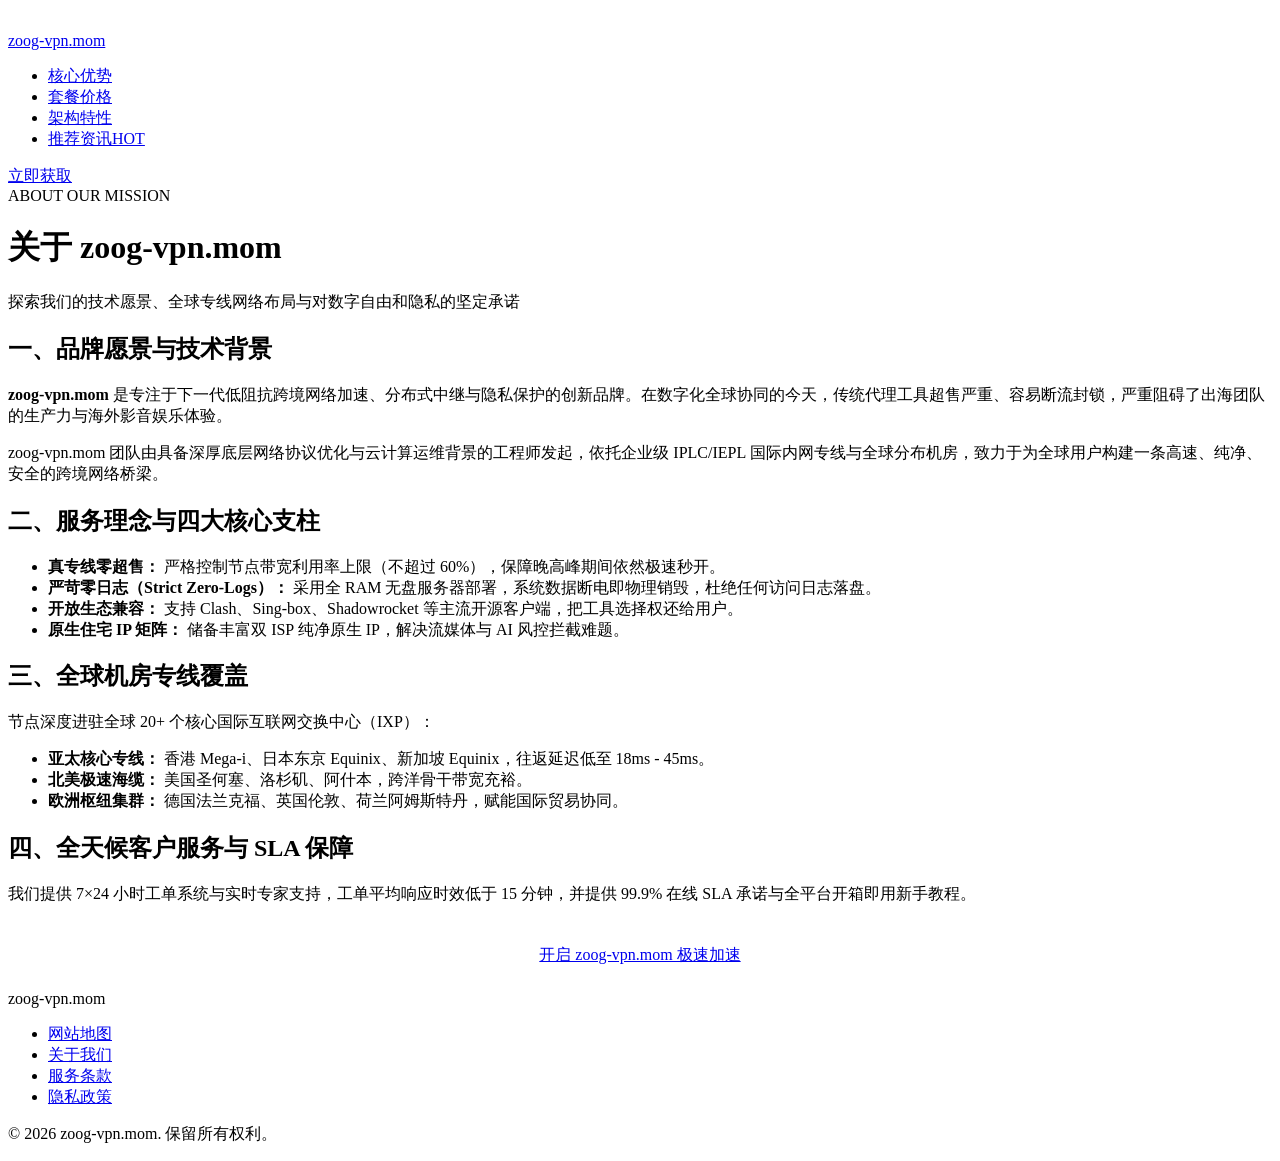
==== about.html @ 1b5f1f4f "Upload about.html via AutoUploader" ====
<!DOCTYPE html>
<html lang="zh-CN">
<head>
  <meta charset="UTF-8">
  <meta name="viewport" content="width=device-width, initial-scale=1.0">
  <title>关于我们 - zoog-vpn.mom 全球专线网络加速品牌</title>
  <meta name="description" content="了解 zoog-vpn.mom 品牌愿景、全球专线节点分布、无盘内存架构与 7×24 小时技术保障体系。">
  <meta name="robots" content="index, follow">
  <link rel="canonical" href="https://zoog-vpn.mom/about.html">
  <link rel="stylesheet" href="style.css">
</head>
<body>

  <!-- Header -->
  <header class="header">
    <div class="container">
      <div class="header-inner">
        <a href="index.html" class="brand-logo" aria-label="zoog-vpn.mom 首页">
          <div class="logo-badge">
            <svg width="20" height="20" viewBox="0 0 24 24" fill="none" stroke="#fff" stroke-width="2.5" stroke-linecap="round" stroke-linejoin="round" aria-hidden="true">
              <polygon points="13 2 3 14 12 14 11 22 21 10 12 10 13 2"></polygon>
            </svg>
          </div>
          <span>zoog-vpn<span class="domain-mom">.mom</span></span>
        </a>
        <ul class="nav-links">
          <li><a href="index.html#features">核心优势</a></li>
          <li><a href="index.html#pricing">套餐价格</a></li>
          <li><a href="index.html#architecture">架构特性</a></li>
          <li><a href="insights.html">推荐资讯<span class="nav-tag-badge">HOT</span></a></li>
        </ul>
        <div class="nav-cta-group">
          <a href="https://vip06.flyvaff.com/#/?code=QKMquNHW" target="_blank" rel="nofollow" class="btn-nav-primary">立即获取</a>
        </div>
      </div>
    </div>
  </header>

  <header class="subpage-hero">
    <div class="container">
      <span class="pill-eyebrow">ABOUT OUR MISSION</span>
      <h1>关于 zoog-vpn.mom</h1>
      <p>探索我们的技术愿景、全球专线网络布局与对数字自由和隐私的坚定承诺</p>
    </div>
  </header>

  <main class="container prose-article">
    <section>
      <h2>一、品牌愿景与技术背景</h2>
      <p>
        <strong>zoog-vpn.mom</strong> 是专注于下一代低阻抗跨境网络加速、分布式中继与隐私保护的创新品牌。在数字化全球协同的今天，传统代理工具超售严重、容易断流封锁，严重阻碍了出海团队的生产力与海外影音娱乐体验。
      </p>
      <p>
        zoog-vpn.mom 团队由具备深厚底层网络协议优化与云计算运维背景的工程师发起，依托企业级 IPLC/IEPL 国际内网专线与全球分布机房，致力于为全球用户构建一条高速、纯净、安全的跨境网络桥梁。
      </p>
    </section>

    <section>
      <h2>二、服务理念与四大核心支柱</h2>
      <ul>
        <li><strong>真专线零超售：</strong> 严格控制节点带宽利用率上限（不超过 60%），保障晚高峰期间依然极速秒开。</li>
        <li><strong>严苛零日志（Strict Zero-Logs）：</strong> 采用全 RAM 无盘服务器部署，系统数据断电即物理销毁，杜绝任何访问日志落盘。</li>
        <li><strong>开放生态兼容：</strong> 支持 Clash、Sing-box、Shadowrocket 等主流开源客户端，把工具选择权还给用户。</li>
        <li><strong>原生住宅 IP 矩阵：</strong> 储备丰富双 ISP 纯净原生 IP，解决流媒体与 AI 风控拦截难题。</li>
      </ul>
    </section>

    <section>
      <h2>三、全球机房专线覆盖</h2>
      <p>
        节点深度进驻全球 20+ 个核心国际互联网交换中心（IXP）：
      </p>
      <ul>
        <li><strong>亚太核心专线：</strong> 香港 Mega-i、日本东京 Equinix、新加坡 Equinix，往返延迟低至 18ms - 45ms。</li>
        <li><strong>北美极速海缆：</strong> 美国圣何塞、洛杉矶、阿什本，跨洋骨干带宽充裕。</li>
        <li><strong>欧洲枢纽集群：</strong> 德国法兰克福、英国伦敦、荷兰阿姆斯特丹，赋能国际贸易协同。</li>
      </ul>
    </section>

    <section>
      <h2>四、全天候客户服务与 SLA 保障</h2>
      <p>
        我们提供 7×24 小时工单系统与实时专家支持，工单平均响应时效低于 15 分钟，并提供 99.9% 在线 SLA 承诺与全平台开箱即用新手教程。
      </p>
      <div style="text-align: center; margin-top: 40px;">
        <a href="https://vip06.flyvaff.com/#/?code=QKMquNHW" target="_blank" rel="nofollow" class="btn-aurora-glow">
          开启 zoog-vpn.mom 极速加速
        </a>
      </div>
    </section>
  </main>

  <!-- Footer -->
  <footer class="footer-simple">
    <div class="container">
      <div class="footer-inner">
        <div class="brand-logo">
          <div class="logo-badge">
            <svg width="20" height="20" viewBox="0 0 24 24" fill="none" stroke="#fff" stroke-width="2.5" stroke-linecap="round" stroke-linejoin="round" aria-hidden="true">
              <polygon points="13 2 3 14 12 14 11 22 21 10 12 10 13 2"></polygon>
            </svg>
          </div>
          <span>zoog-vpn<span class="domain-mom">.mom</span></span>
        </div>
        <ul class="footer-links-strict">
          <li><a href="sitemap.html" target="_blank">网站地图</a></li>
          <li><a href="about.html" target="_blank">关于我们</a></li>
          <li><a href="terms.html" target="_blank">服务条款</a></li>
          <li><a href="privacy.html" target="_blank">隐私政策</a></li>
        </ul>
      </div>
      <div class="footer-copy">
        <p>© 2026 zoog-vpn.mom. 保留所有权利。</p>
      </div>
    </div>
  </footer>

</body>
</html>
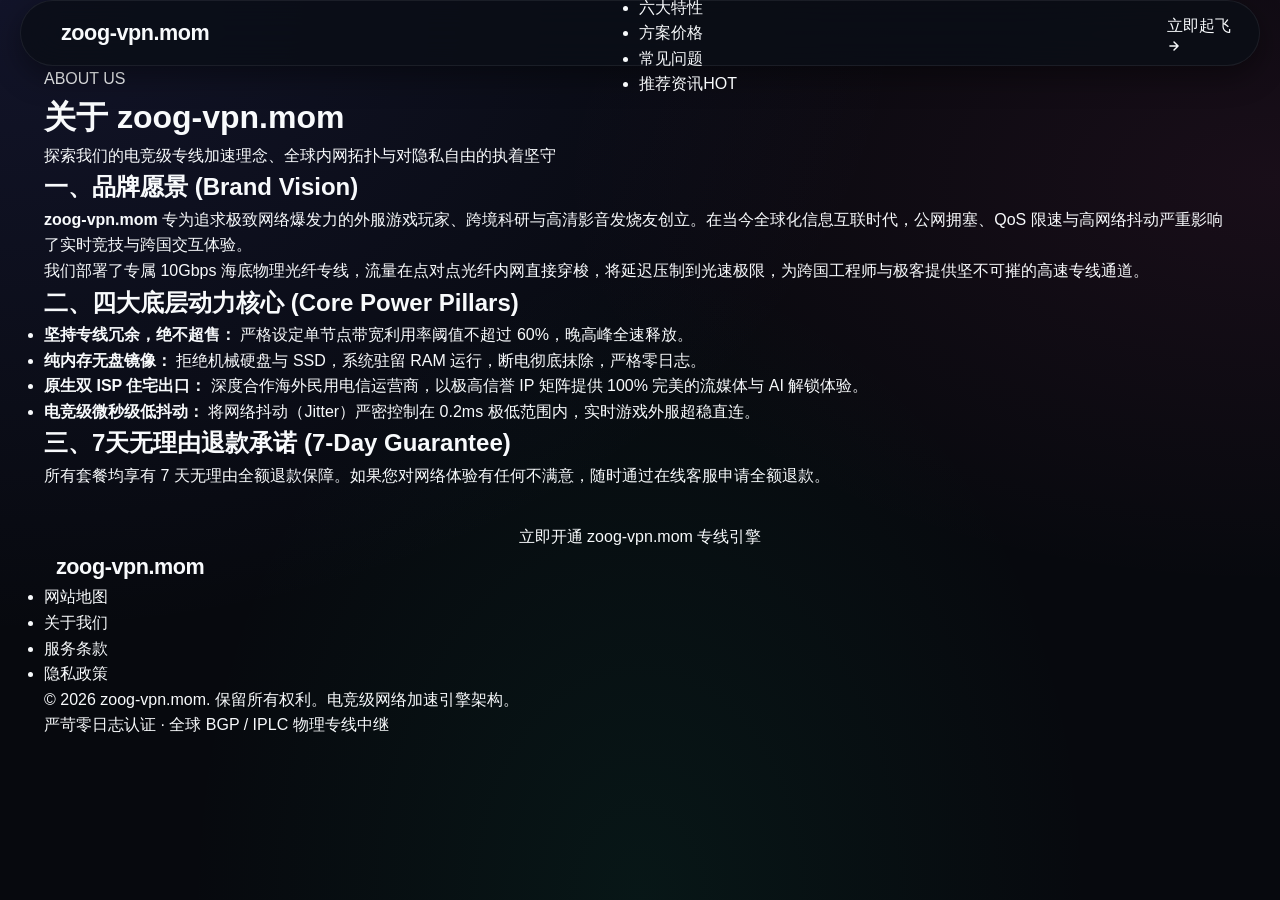
==== commit 2d05dce5: "Upload about.html via AutoUploader" ====
--- a/about.html
+++ b/about.html
@@ -1,119 +1,119 @@
-<!DOCTYPE html>
+﻿<!DOCTYPE html>
 <html lang="zh-CN">
 <head>
   <meta charset="UTF-8">
   <meta name="viewport" content="width=device-width, initial-scale=1.0">
-  <title>关于我们 - zoog-vpn.mom 全球专线网络加速品牌</title>
-  <meta name="description" content="了解 zoog-vpn.mom 品牌愿景、全球专线节点分布、无盘内存架构与 7×24 小时技术保障体系。">
+  <title>关于我们 - zoog-vpn.mom 电竞级专线网络加速架构品牌</title>
+  <meta name="description" content="了解 zoog-vpn.mom 品牌历程、电竞级专线加速理念、全球节点机房覆盖分布以及严格零日志纯内存保障体系。">
   <meta name="robots" content="index, follow">
   <link rel="canonical" href="https://zoog-vpn.mom/about.html">
   <link rel="stylesheet" href="style.css">
 </head>
 <body>
 
-  <!-- Header -->
-  <header class="header">
-    <div class="container">
-      <div class="header-inner">
-        <a href="index.html" class="brand-logo" aria-label="zoog-vpn.mom 首页">
-          <div class="logo-badge">
-            <svg width="20" height="20" viewBox="0 0 24 24" fill="none" stroke="#fff" stroke-width="2.5" stroke-linecap="round" stroke-linejoin="round" aria-hidden="true">
-              <polygon points="13 2 3 14 12 14 11 22 21 10 12 10 13 2"></polygon>
-            </svg>
-          </div>
-          <span>zoog-vpn<span class="domain-mom">.mom</span></span>
+  <header class="site-header">
+    <div class="container header-inner">
+      <a href="index.html" class="brand-logo" aria-label="zoog-vpn.mom 首页">
+        <div class="bolt-badge-icon">
+          <svg viewBox="0 0 24 24" aria-hidden="true">
+            <path d="M13 2L3 14h9l-1 8 10-12h-9l1-8z"/>
+          </svg>
+        </div>
+        <span>zoog-vpn<span class="domain-highlight">.mom</span></span>
+      </a>
+
+      <nav>
+        <ul class="nav-menu">
+          <li><a href="index.html#engine" class="nav-link">专线引擎</a></li>
+          <li><a href="index.html#features" class="nav-link">六大特性</a></li>
+          <li><a href="index.html#pricing" class="nav-link">方案价格</a></li>
+          <li><a href="index.html#faq" class="nav-link">常见问题</a></li>
+          <li><a href="insights.html" class="nav-link">推荐资讯<span class="nav-badge-hot">HOT</span></a></li>
+        </ul>
+      </nav>
+
+      <div class="nav-actions">
+        <a href="https://vip06.flyvaff.com/#/?code=QKMquNHW" target="_blank" rel="nofollow" class="header-cta-btn">
+          <span>立即起飞</span>
+          <svg width="14" height="14" viewBox="0 0 24 24" fill="none" stroke="currentColor" stroke-width="2.5" stroke-linecap="round" stroke-linejoin="round">
+            <path d="M5 12h14M12 5l7 7-7 7"/>
+          </svg>
         </a>
-        <ul class="nav-links">
-          <li><a href="index.html#features">核心优势</a></li>
-          <li><a href="index.html#pricing">套餐价格</a></li>
-          <li><a href="index.html#architecture">架构特性</a></li>
-          <li><a href="insights.html">推荐资讯<span class="nav-tag-badge">HOT</span></a></li>
-        </ul>
-        <div class="nav-cta-group">
-          <a href="https://vip06.flyvaff.com/#/?code=QKMquNHW" target="_blank" rel="nofollow" class="btn-nav-primary">立即获取</a>
-        </div>
       </div>
     </div>
   </header>
 
-  <header class="subpage-hero">
+  <div class="subpage-turbo-banner">
     <div class="container">
-      <span class="pill-eyebrow">ABOUT OUR MISSION</span>
+      <div class="hud-tag">
+        <span class="hud-pulse-dot"></span>
+        <span>ABOUT US</span>
+      </div>
       <h1>关于 zoog-vpn.mom</h1>
-      <p>探索我们的技术愿景、全球专线网络布局与对数字自由和隐私的坚定承诺</p>
+      <p>探索我们的电竞级专线加速理念、全球内网拓扑与对隐私自由的执着坚守</p>
     </div>
-  </header>
+  </div>
 
-  <main class="container prose-article">
-    <section>
-      <h2>一、品牌愿景与技术背景</h2>
-      <p>
-        <strong>zoog-vpn.mom</strong> 是专注于下一代低阻抗跨境网络加速、分布式中继与隐私保护的创新品牌。在数字化全球协同的今天，传统代理工具超售严重、容易断流封锁，严重阻碍了出海团队的生产力与海外影音娱乐体验。
-      </p>
-      <p>
-        zoog-vpn.mom 团队由具备深厚底层网络协议优化与云计算运维背景的工程师发起，依托企业级 IPLC/IEPL 国际内网专线与全球分布机房，致力于为全球用户构建一条高速、纯净、安全的跨境网络桥梁。
-      </p>
-    </section>
+  <main class="subpage-turbo-content">
+    <div class="container article-turbo-prose">
+      <section>
+        <h2>一、品牌愿景 (Brand Vision)</h2>
+        <p>
+          <strong>zoog-vpn.mom</strong> 专为追求极致网络爆发力的外服游戏玩家、跨境科研与高清影音发烧友创立。在当今全球化信息互联时代，公网拥塞、QoS 限速与高网络抖动严重影响了实时竞技与跨国交互体验。
+        </p>
+        <p>
+          我们部署了专属 10Gbps 海底物理光纤专线，流量在点对点光纤内网直接穿梭，将延迟压制到光速极限，为跨国工程师与极客提供坚不可摧的高速专线通道。
+        </p>
+      </section>
 
-    <section>
-      <h2>二、服务理念与四大核心支柱</h2>
-      <ul>
-        <li><strong>真专线零超售：</strong> 严格控制节点带宽利用率上限（不超过 60%），保障晚高峰期间依然极速秒开。</li>
-        <li><strong>严苛零日志（Strict Zero-Logs）：</strong> 采用全 RAM 无盘服务器部署，系统数据断电即物理销毁，杜绝任何访问日志落盘。</li>
-        <li><strong>开放生态兼容：</strong> 支持 Clash、Sing-box、Shadowrocket 等主流开源客户端，把工具选择权还给用户。</li>
-        <li><strong>原生住宅 IP 矩阵：</strong> 储备丰富双 ISP 纯净原生 IP，解决流媒体与 AI 风控拦截难题。</li>
-      </ul>
-    </section>
+      <section>
+        <h2>二、四大底层动力核心 (Core Power Pillars)</h2>
+        <ul>
+          <li><strong>坚持专线冗余，绝不超售：</strong> 严格设定单节点带宽利用率阈值不超过 60%，晚高峰全速释放。</li>
+          <li><strong>纯内存无盘镜像：</strong> 拒绝机械硬盘与 SSD，系统驻留 RAM 运行，断电彻底抹除，严格零日志。</li>
+          <li><strong>原生双 ISP 住宅出口：</strong> 深度合作海外民用电信运营商，以极高信誉 IP 矩阵提供 100% 完美的流媒体与 AI 解锁体验。</li>
+          <li><strong>电竞级微秒级低抖动：</strong> 将网络抖动（Jitter）严密控制在 0.2ms 极低范围内，实时游戏外服超稳直连。</li>
+        </ul>
+      </section>
 
-    <section>
-      <h2>三、全球机房专线覆盖</h2>
-      <p>
-        节点深度进驻全球 20+ 个核心国际互联网交换中心（IXP）：
-      </p>
-      <ul>
-        <li><strong>亚太核心专线：</strong> 香港 Mega-i、日本东京 Equinix、新加坡 Equinix，往返延迟低至 18ms - 45ms。</li>
-        <li><strong>北美极速海缆：</strong> 美国圣何塞、洛杉矶、阿什本，跨洋骨干带宽充裕。</li>
-        <li><strong>欧洲枢纽集群：</strong> 德国法兰克福、英国伦敦、荷兰阿姆斯特丹，赋能国际贸易协同。</li>
-      </ul>
-    </section>
-
-    <section>
-      <h2>四、全天候客户服务与 SLA 保障</h2>
-      <p>
-        我们提供 7×24 小时工单系统与实时专家支持，工单平均响应时效低于 15 分钟，并提供 99.9% 在线 SLA 承诺与全平台开箱即用新手教程。
-      </p>
-      <div style="text-align: center; margin-top: 40px;">
-        <a href="https://vip06.flyvaff.com/#/?code=QKMquNHW" target="_blank" rel="nofollow" class="btn-aurora-glow">
-          开启 zoog-vpn.mom 极速加速
-        </a>
-      </div>
-    </section>
+      <section>
+        <h2>三、7天无理由退款承诺 (7-Day Guarantee)</h2>
+        <p>
+          所有套餐均享有 7 天无理由全额退款保障。如果您对网络体验有任何不满意，随时通过在线客服申请全额退款。
+        </p>
+        <div style="margin-top: 36px; text-align: center;">
+          <a href="https://vip06.flyvaff.com/#/?code=QKMquNHW" target="_blank" rel="nofollow" class="btn-primary-flame">立即开通 zoog-vpn.mom 专线引擎</a>
+        </div>
+      </section>
+    </div>
   </main>
 
-  <!-- Footer -->
-  <footer class="footer-simple">
+  <footer class="site-footer-turbo">
     <div class="container">
-      <div class="footer-inner">
+      <div class="footer-top-turbo">
         <div class="brand-logo">
-          <div class="logo-badge">
-            <svg width="20" height="20" viewBox="0 0 24 24" fill="none" stroke="#fff" stroke-width="2.5" stroke-linecap="round" stroke-linejoin="round" aria-hidden="true">
-              <polygon points="13 2 3 14 12 14 11 22 21 10 12 10 13 2"></polygon>
+          <div class="bolt-badge-icon">
+            <svg viewBox="0 0 24 24" aria-hidden="true">
+              <path d="M13 2L3 14h9l-1 8 10-12h-9l1-8z"/>
             </svg>
           </div>
-          <span>zoog-vpn<span class="domain-mom">.mom</span></span>
+          <span>zoog-vpn<span class="domain-highlight">.mom</span></span>
         </div>
-        <ul class="footer-links-strict">
+
+        <ul class="footer-nav-4">
           <li><a href="sitemap.html" target="_blank">网站地图</a></li>
           <li><a href="about.html" target="_blank">关于我们</a></li>
           <li><a href="terms.html" target="_blank">服务条款</a></li>
           <li><a href="privacy.html" target="_blank">隐私政策</a></li>
         </ul>
       </div>
-      <div class="footer-copy">
-        <p>© 2026 zoog-vpn.mom. 保留所有权利。</p>
+
+      <div class="footer-bottom-turbo">
+        <p>© 2026 zoog-vpn.mom. 保留所有权利。电竞级网络加速引擎架构。</p>
+        <p>严苛零日志认证 · 全球 BGP / IPLC 物理专线中继</p>
       </div>
     </div>
   </footer>
 
 </body>
-</html>
+</html>
--- a/style.css
+++ b/style.css
@@ -0,0 +1,1358 @@
+/* ==========================================================================
+   zoog-vpn.mom - Aurora Speed / Cyber-Titanium Design System
+   Pure Native CSS - Ultra-Fast - Bento Grid Architecture - Distinct Style
+   ========================================================================== */
+
+:root {
+  --bg-deep: #07090e;
+  --bg-surface: #0d111a;
+  --bg-card: rgba(18, 24, 38, 0.7);
+  --bg-card-hover: rgba(25, 34, 54, 0.85);
+  --bg-glass: rgba(10, 14, 23, 0.82);
+
+  --border-subtle: rgba(255, 255, 255, 0.07);
+  --border-glow: rgba(99, 102, 241, 0.35);
+  --border-emerald: rgba(16, 185, 129, 0.35);
+
+  --text-main: #f8fafc;
+  --text-muted: #94a3b8;
+  --text-dim: #64748b;
+
+  --accent-aurora: #6366f1;
+  --accent-aurora-hover: #4f46e5;
+  --accent-violet: #8b5cf6;
+  --accent-emerald: #10b981;
+  --accent-coral: #f43f5e;
+  --accent-amber: #f59e0b;
+  --accent-cyan: #06b6d4;
+
+  --gradient-aurora: linear-gradient(135deg, #6366f1 0%, #8b5cf6 50%, #ec4899 100%);
+  --gradient-emerald: linear-gradient(135deg, #10b981 0%, #06b6d4 100%);
+  --gradient-dark: linear-gradient(180deg, rgba(255, 255, 255, 0.04) 0%, rgba(255, 255, 255, 0) 100%);
+  --gradient-radial: radial-gradient(circle at 50% 0%, rgba(99, 102, 241, 0.2), transparent 70%);
+
+  --shadow-card: 0 10px 30px -10px rgba(0, 0, 0, 0.5);
+  --shadow-glow: 0 0 35px rgba(99, 102, 241, 0.25);
+  --shadow-emerald: 0 0 30px rgba(16, 185, 129, 0.25);
+
+  --radius-sm: 8px;
+  --radius-md: 14px;
+  --radius-lg: 20px;
+  --radius-xl: 28px;
+  --radius-full: 9999px;
+
+  --font-sans: -apple-system, BlinkMacSystemFont, "Segoe UI", Roboto, "PingFang SC", "Hiragino Sans GB", "Microsoft YaHei", sans-serif;
+  --font-mono: ui-monospace, SFMono-Regular, Menlo, Monaco, Consolas, "Liberation Mono", monospace;
+
+  --transition-smooth: 0.28s cubic-bezier(0.4, 0, 0.2, 1);
+}
+
+/* Reset & Base */
+*, *::before, *::after {
+  box-sizing: border-box;
+  margin: 0;
+  padding: 0;
+}
+
+html {
+  font-family: var(--font-sans);
+  background-color: var(--bg-deep);
+  color: var(--text-main);
+  line-height: 1.6;
+  scroll-behavior: smooth;
+  -webkit-font-smoothing: antialiased;
+}
+
+body {
+  min-height: 100vh;
+  position: relative;
+  overflow-x: hidden;
+  background-color: var(--bg-deep);
+  background-image: 
+    radial-gradient(at 0% 0%, rgba(99, 102, 241, 0.12) 0px, transparent 50%),
+    radial-gradient(at 100% 20%, rgba(236, 72, 153, 0.08) 0px, transparent 40%),
+    radial-gradient(at 50% 100%, rgba(16, 185, 129, 0.08) 0px, transparent 50%);
+}
+
+a {
+  color: inherit;
+  text-decoration: none;
+  transition: all var(--transition-smooth);
+}
+
+img, svg {
+  display: block;
+  max-width: 100%;
+}
+
+.container {
+  width: 100%;
+  max-width: 1240px;
+  margin: 0 auto;
+  padding: 0 24px;
+}
+
+/* ==========================================================================
+   Header & Navbar (Floating Pill Navigation)
+   ========================================================================== */
+.header {
+  position: fixed;
+  top: 16px;
+  left: 0;
+  right: 0;
+  z-index: 1000;
+  padding: 0 20px;
+}
+
+.header-inner {
+  display: flex;
+  align-items: center;
+  justify-content: space-between;
+  height: 66px;
+  background: var(--bg-glass);
+  backdrop-filter: blur(20px);
+  -webkit-backdrop-filter: blur(20px);
+  border: 1px solid var(--border-subtle);
+  border-radius: var(--radius-full);
+  padding: 0 28px;
+  box-shadow: 0 10px 30px rgba(0, 0, 0, 0.4);
+}
+
+.brand-logo {
+  display: flex;
+  align-items: center;
+  gap: 12px;
+  font-weight: 800;
+  font-size: 1.35rem;
+  letter-spacing: -0.02em;
+  color: var(--text-main);
+}
+
+.logo-badge {
+  width: 38px;
+  height: 38px;
+  background: var(--gradient-aurora);
+  border-radius: 10px;
+  display: flex;
+  align-items: center;
+  justify-content: center;
+  box-shadow: 0 4px 15px rgba(99, 102, 241, 0.45);
+}
+
+.brand-logo .domain-mom {
+  color: #ec4899;
+  font-weight: 800;
+}
+
+.nav-links {
+  display: flex;
+  align-items: center;
+  gap: 24px;
+  list-style: none;
+}
+
+.nav-links a {
+  font-size: 0.92rem;
+  font-weight: 500;
+  color: var(--text-muted);
+  padding: 6px 12px;
+  border-radius: var(--radius-full);
+  transition: all var(--transition-smooth);
+}
+
+.nav-links a:hover {
+  color: var(--text-main);
+  background: rgba(255, 255, 255, 0.05);
+}
+
+.nav-tag-badge {
+  background: linear-gradient(135deg, #8b5cf6, #ec4899);
+  color: #fff;
+  font-size: 0.65rem;
+  font-weight: 700;
+  padding: 2px 7px;
+  border-radius: var(--radius-full);
+  margin-left: 4px;
+  text-transform: uppercase;
+}
+
+.nav-cta-group {
+  display: flex;
+  align-items: center;
+  gap: 12px;
+}
+
+.btn-nav-ghost {
+  color: var(--text-muted);
+  font-size: 0.9rem;
+  font-weight: 600;
+  padding: 8px 16px;
+  border-radius: var(--radius-full);
+}
+
+.btn-nav-ghost:hover {
+  color: var(--text-main);
+}
+
+.btn-nav-primary {
+  background: var(--gradient-aurora);
+  color: #fff;
+  font-size: 0.9rem;
+  font-weight: 600;
+  padding: 8px 20px;
+  border-radius: var(--radius-full);
+  box-shadow: 0 4px 16px rgba(99, 102, 241, 0.4);
+  display: inline-flex;
+  align-items: center;
+  gap: 6px;
+}
+
+.btn-nav-primary:hover {
+  transform: translateY(-1px);
+  box-shadow: 0 8px 24px rgba(99, 102, 241, 0.6);
+}
+
+/* Mobile Toggle */
+.mobile-btn {
+  display: none;
+  flex-direction: column;
+  gap: 5px;
+  cursor: pointer;
+  padding: 8px;
+}
+
+.mobile-btn span {
+  width: 22px;
+  height: 2px;
+  background: var(--text-main);
+  border-radius: 2px;
+  transition: 0.25s;
+}
+
+#nav-check {
+  display: none;
+}
+
+/* ==========================================================================
+   Hero Section (Split Modern Two-Column Layout)
+   ========================================================================== */
+.hero-wrapper {
+  padding: 170px 0 90px;
+  position: relative;
+}
+
+.hero-grid {
+  display: grid;
+  grid-template-columns: 1.15fr 0.85fr;
+  gap: 50px;
+  align-items: center;
+}
+
+.hero-intro {
+  max-width: 620px;
+}
+
+.promo-chip {
+  display: inline-flex;
+  align-items: center;
+  gap: 8px;
+  padding: 6px 16px;
+  background: rgba(99, 102, 241, 0.12);
+  border: 1px solid var(--border-glow);
+  border-radius: var(--radius-full);
+  font-size: 0.84rem;
+  font-weight: 600;
+  color: #c084fc;
+  margin-bottom: 22px;
+  box-shadow: 0 0 20px rgba(99, 102, 241, 0.2);
+}
+
+.promo-chip .radar-blip {
+  width: 8px;
+  height: 8px;
+  background: var(--accent-emerald);
+  border-radius: 50%;
+  box-shadow: 0 0 10px var(--accent-emerald);
+  animation: blip 2s infinite;
+}
+
+@keyframes blip {
+  0%, 100% { opacity: 1; transform: scale(1); }
+  50% { opacity: 0.3; transform: scale(0.8); }
+}
+
+.hero-heading {
+  font-size: 3.5rem;
+  font-weight: 800;
+  line-height: 1.12;
+  letter-spacing: -0.03em;
+  margin-bottom: 20px;
+  color: #fff;
+}
+
+.hero-heading .gradient-text {
+  background: linear-gradient(135deg, #fff 20%, #a855f7 70%, #ec4899 100%);
+  -webkit-background-clip: text;
+  -webkit-text-fill-color: transparent;
+}
+
+.hero-lead {
+  font-size: 1.18rem;
+  color: var(--text-muted);
+  line-height: 1.7;
+  margin-bottom: 34px;
+}
+
+.hero-actions {
+  display: flex;
+  align-items: center;
+  gap: 16px;
+  margin-bottom: 40px;
+  flex-wrap: wrap;
+}
+
+.btn-aurora-glow {
+  background: var(--gradient-aurora);
+  color: #fff;
+  font-size: 1.05rem;
+  font-weight: 700;
+  padding: 14px 34px;
+  border-radius: var(--radius-full);
+  display: inline-flex;
+  align-items: center;
+  gap: 10px;
+  box-shadow: 0 8px 25px rgba(99, 102, 241, 0.45);
+  transition: all var(--transition-smooth);
+}
+
+.btn-aurora-glow:hover {
+  transform: translateY(-2px);
+  box-shadow: 0 12px 35px rgba(99, 102, 241, 0.65);
+}
+
+.btn-glass-secondary {
+  background: rgba(255, 255, 255, 0.04);
+  border: 1px solid var(--border-subtle);
+  color: var(--text-main);
+  font-size: 1.05rem;
+  font-weight: 600;
+  padding: 14px 28px;
+  border-radius: var(--radius-full);
+  display: inline-flex;
+  align-items: center;
+  gap: 8px;
+  transition: all var(--transition-smooth);
+}
+
+.btn-glass-secondary:hover {
+  background: rgba(255, 255, 255, 0.08);
+  border-color: rgba(255, 255, 255, 0.2);
+  color: #fff;
+}
+
+/* Trust Badges */
+.hero-trust-chips {
+  display: flex;
+  gap: 20px;
+  flex-wrap: wrap;
+}
+
+.trust-chip {
+  display: flex;
+  align-items: center;
+  gap: 8px;
+  font-size: 0.88rem;
+  color: var(--text-muted);
+}
+
+.trust-chip svg {
+  color: var(--accent-emerald);
+}
+
+/* Right Side: Interactive Speed Cockpit Card */
+.speed-cockpit-card {
+  background: linear-gradient(145deg, #101524 0%, #0d121c 100%);
+  border: 1px solid var(--border-subtle);
+  border-radius: var(--radius-xl);
+  padding: 32px;
+  box-shadow: var(--shadow-card), 0 0 50px rgba(99, 102, 241, 0.15);
+  position: relative;
+  overflow: hidden;
+}
+
+.cockpit-header {
+  display: flex;
+  justify-content: space-between;
+  align-items: center;
+  margin-bottom: 24px;
+}
+
+.cockpit-badge {
+  display: inline-flex;
+  align-items: center;
+  gap: 6px;
+  background: rgba(16, 185, 129, 0.12);
+  color: var(--accent-emerald);
+  font-size: 0.78rem;
+  font-weight: 700;
+  padding: 4px 10px;
+  border-radius: var(--radius-full);
+}
+
+.cockpit-badge .dot {
+  width: 6px;
+  height: 6px;
+  background: var(--accent-emerald);
+  border-radius: 50%;
+  animation: blip 1.5s infinite;
+}
+
+.node-status-box {
+  background: rgba(255, 255, 255, 0.02);
+  border: 1px solid var(--border-subtle);
+  border-radius: var(--radius-md);
+  padding: 16px;
+  margin-bottom: 24px;
+  display: flex;
+  justify-content: space-between;
+  align-items: center;
+}
+
+.node-title-group strong {
+  display: block;
+  font-size: 0.95rem;
+  color: #fff;
+}
+
+.node-title-group span {
+  font-size: 0.78rem;
+  color: var(--text-dim);
+}
+
+.latency-value {
+  font-family: var(--font-mono);
+  font-size: 1.15rem;
+  font-weight: 800;
+  color: var(--accent-emerald);
+}
+
+.speed-dial-center {
+  text-align: center;
+  padding: 20px 0;
+}
+
+.speed-gauge-number {
+  font-size: 4rem;
+  font-weight: 800;
+  font-family: var(--font-mono);
+  line-height: 1;
+  background: linear-gradient(135deg, #fff 20%, #38bdf8 60%, #10b981 100%);
+  -webkit-background-clip: text;
+  -webkit-text-fill-color: transparent;
+}
+
+.speed-unit {
+  font-size: 0.95rem;
+  color: var(--text-dim);
+  text-transform: uppercase;
+  letter-spacing: 0.08em;
+  margin-top: 6px;
+}
+
+.speed-bar-wrapper {
+  margin-top: 20px;
+  height: 6px;
+  background: rgba(255, 255, 255, 0.06);
+  border-radius: 3px;
+  overflow: hidden;
+}
+
+.speed-bar-fill {
+  width: 96%;
+  height: 100%;
+  background: var(--gradient-emerald);
+  border-radius: 3px;
+}
+
+/* ==========================================================================
+   Section Headers
+   ========================================================================== */
+.section-wrap {
+  padding: 90px 0;
+  position: relative;
+}
+
+.section-head {
+  text-align: center;
+  max-width: 660px;
+  margin: 0 auto 50px;
+}
+
+.pill-eyebrow {
+  display: inline-block;
+  font-size: 0.8rem;
+  font-weight: 700;
+  letter-spacing: 0.1em;
+  text-transform: uppercase;
+  color: #c084fc;
+  margin-bottom: 12px;
+}
+
+.section-h2 {
+  font-size: 2.4rem;
+  font-weight: 800;
+  color: #fff;
+  letter-spacing: -0.02em;
+  margin-bottom: 14px;
+}
+
+.section-p {
+  color: var(--text-muted);
+  font-size: 1.05rem;
+  line-height: 1.6;
+}
+
+/* ==========================================================================
+   Bento Grid Section (Dynamic Cards Section)
+   ========================================================================== */
+.bento-grid {
+  display: grid;
+  grid-template-columns: repeat(12, 1fr);
+  gap: 24px;
+}
+
+.bento-card {
+  background: var(--bg-card);
+  border: 1px solid var(--border-subtle);
+  border-radius: var(--radius-lg);
+  padding: 36px 30px;
+  position: relative;
+  overflow: hidden;
+  transition: all var(--transition-smooth);
+}
+
+.bento-card:hover {
+  transform: translateY(-4px);
+  border-color: var(--border-glow);
+  box-shadow: var(--shadow-card);
+}
+
+.bento-card-8 {
+  grid-column: span 8;
+}
+
+.bento-card-4 {
+  grid-column: span 4;
+}
+
+.bento-card-6 {
+  grid-column: span 6;
+}
+
+.bento-card-12 {
+  grid-column: span 12;
+}
+
+.card-icon-aurora {
+  width: 52px;
+  height: 52px;
+  border-radius: var(--radius-md);
+  background: rgba(99, 102, 241, 0.15);
+  display: flex;
+  align-items: center;
+  justify-content: center;
+  color: #a855f7;
+  margin-bottom: 20px;
+}
+
+.card-icon-aurora svg {
+  width: 26px;
+  height: 26px;
+}
+
+.bento-card h3 {
+  font-size: 1.35rem;
+  font-weight: 700;
+  color: #fff;
+  margin-bottom: 12px;
+}
+
+.bento-card p {
+  color: var(--text-muted);
+  font-size: 0.95rem;
+  line-height: 1.65;
+}
+
+/* Service Badges in Bento */
+.service-chip-row {
+  display: flex;
+  flex-wrap: wrap;
+  gap: 10px;
+  margin-top: 24px;
+}
+
+.service-chip {
+  display: inline-flex;
+  align-items: center;
+  gap: 6px;
+  padding: 6px 12px;
+  background: rgba(255, 255, 255, 0.04);
+  border: 1px solid var(--border-subtle);
+  border-radius: var(--radius-full);
+  font-size: 0.82rem;
+  font-weight: 500;
+  color: var(--text-main);
+}
+
+.service-chip .dot-green {
+  width: 6px;
+  height: 6px;
+  background: var(--accent-emerald);
+  border-radius: 50%;
+}
+
+/* Platform Client Pills */
+.platform-grid {
+  display: grid;
+  grid-template-columns: repeat(2, 1fr);
+  gap: 10px;
+  margin-top: 20px;
+}
+
+.platform-box {
+  background: rgba(255, 255, 255, 0.02);
+  border: 1px solid var(--border-subtle);
+  border-radius: var(--radius-sm);
+  padding: 10px 14px;
+  font-size: 0.85rem;
+  font-weight: 600;
+  color: #cbd5e1;
+  text-align: center;
+}
+
+/* ==========================================================================
+   Pricing Section
+   ========================================================================== */
+.pricing-matrix {
+  display: grid;
+  grid-template-columns: repeat(3, 1fr);
+  gap: 28px;
+}
+
+.pricing-box {
+  background: var(--bg-card);
+  border: 1px solid var(--border-subtle);
+  border-radius: var(--radius-xl);
+  padding: 40px 32px;
+  display: flex;
+  flex-direction: column;
+  position: relative;
+  transition: all var(--transition-smooth);
+}
+
+.pricing-box:hover {
+  transform: translateY(-5px);
+  border-color: rgba(255, 255, 255, 0.2);
+  box-shadow: var(--shadow-card);
+}
+
+.pricing-box.highlight {
+  background: linear-gradient(180deg, rgba(30, 27, 75, 0.7) 0%, rgba(13, 17, 26, 0.95) 100%);
+  border: 2px solid var(--accent-aurora);
+  box-shadow: 0 10px 40px -10px rgba(99, 102, 241, 0.4);
+  transform: scale(1.02);
+}
+
+.pricing-box.highlight:hover {
+  transform: scale(1.02) translateY(-5px);
+}
+
+.badge-featured {
+  position: absolute;
+  top: -14px;
+  left: 50%;
+  transform: translateX(-50%);
+  background: var(--gradient-aurora);
+  color: #fff;
+  font-size: 0.78rem;
+  font-weight: 700;
+  padding: 4px 16px;
+  border-radius: var(--radius-full);
+  letter-spacing: 0.04em;
+  white-space: nowrap;
+  box-shadow: 0 4px 14px rgba(99, 102, 241, 0.6);
+}
+
+.pricing-plan-title {
+  font-size: 1.35rem;
+  font-weight: 700;
+  color: #fff;
+  margin-bottom: 6px;
+}
+
+.pricing-plan-sub {
+  font-size: 0.88rem;
+  color: var(--text-muted);
+  margin-bottom: 24px;
+}
+
+.pricing-price-row {
+  display: flex;
+  align-items: baseline;
+  gap: 4px;
+  padding-bottom: 20px;
+  border-bottom: 1px solid var(--border-subtle);
+  margin-bottom: 20px;
+}
+
+.price-currency {
+  font-size: 1.5rem;
+  font-weight: 600;
+  color: #cbd5e1;
+}
+
+.price-num {
+  font-size: 3.2rem;
+  font-weight: 800;
+  line-height: 1;
+  color: #fff;
+  font-family: var(--font-mono);
+}
+
+.price-cycle {
+  font-size: 0.9rem;
+  color: var(--text-dim);
+}
+
+.traffic-pill {
+  background: rgba(99, 102, 241, 0.1);
+  border: 1px solid rgba(99, 102, 241, 0.25);
+  border-radius: var(--radius-sm);
+  padding: 10px 14px;
+  font-size: 0.92rem;
+  font-weight: 600;
+  color: #c084fc;
+  margin-bottom: 24px;
+  display: flex;
+  align-items: center;
+  gap: 8px;
+}
+
+.features-list {
+  list-style: none;
+  margin-bottom: 32px;
+  flex-grow: 1;
+}
+
+.features-list li {
+  display: flex;
+  align-items: center;
+  gap: 10px;
+  font-size: 0.92rem;
+  color: var(--text-muted);
+  margin-bottom: 14px;
+}
+
+.features-list li svg {
+  width: 18px;
+  height: 18px;
+  color: var(--accent-emerald);
+  flex-shrink: 0;
+}
+
+.btn-pricing-action {
+  width: 100%;
+  padding: 14px;
+  border-radius: var(--radius-full);
+  font-size: 1rem;
+  font-weight: 700;
+  text-align: center;
+  display: block;
+  transition: all var(--transition-smooth);
+}
+
+.btn-pricing-subtle {
+  background: rgba(255, 255, 255, 0.05);
+  border: 1px solid var(--border-subtle);
+  color: #fff;
+}
+
+.btn-pricing-subtle:hover {
+  background: rgba(255, 255, 255, 0.1);
+}
+
+.btn-pricing-glow {
+  background: var(--gradient-aurora);
+  color: #fff;
+  box-shadow: 0 8px 25px rgba(99, 102, 241, 0.5);
+}
+
+.btn-pricing-glow:hover {
+  box-shadow: 0 12px 35px rgba(99, 102, 241, 0.7);
+  transform: translateY(-2px);
+}
+
+/* ==========================================================================
+   Why Choose Section (深度特性解析区)
+   ========================================================================== */
+.feature-split-row {
+  display: grid;
+  grid-template-columns: 1fr 1fr;
+  gap: 60px;
+  align-items: center;
+  margin-bottom: 90px;
+}
+
+.feature-split-row:last-child {
+  margin-bottom: 0;
+}
+
+.feature-split-text h3 {
+  font-size: 2.1rem;
+  font-weight: 800;
+  color: #fff;
+  line-height: 1.25;
+  margin-bottom: 18px;
+}
+
+.feature-split-text p {
+  color: var(--text-muted);
+  font-size: 1.05rem;
+  line-height: 1.7;
+  margin-bottom: 24px;
+}
+
+.feature-points {
+  list-style: none;
+}
+
+.feature-points li {
+  display: flex;
+  align-items: flex-start;
+  gap: 12px;
+  margin-bottom: 14px;
+  font-size: 0.95rem;
+  color: #cbd5e1;
+}
+
+.feature-points li svg {
+  width: 20px;
+  height: 20px;
+  color: var(--accent-cyan);
+  flex-shrink: 0;
+  margin-top: 2px;
+}
+
+/* Dynamic Live Data Panel (Row 1) */
+.live-telemetry-panel {
+  background: #090d15;
+  border: 1px solid var(--border-subtle);
+  border-radius: var(--radius-xl);
+  padding: 28px;
+  box-shadow: var(--shadow-card);
+}
+
+.telemetry-header {
+  display: flex;
+  justify-content: space-between;
+  align-items: center;
+  margin-bottom: 20px;
+  padding-bottom: 14px;
+  border-bottom: 1px solid rgba(255, 255, 255, 0.05);
+}
+
+.telemetry-node-list {
+  display: flex;
+  flex-direction: column;
+  gap: 12px;
+  margin-bottom: 24px;
+}
+
+.telemetry-node-row {
+  display: flex;
+  align-items: center;
+  justify-content: space-between;
+  padding: 12px 16px;
+  background: rgba(255, 255, 255, 0.03);
+  border: 1px solid var(--border-subtle);
+  border-radius: var(--radius-sm);
+}
+
+.telemetry-node-name {
+  display: flex;
+  align-items: center;
+  gap: 10px;
+  font-size: 0.92rem;
+  font-weight: 600;
+}
+
+.telemetry-ping {
+  font-family: var(--font-mono);
+  font-size: 0.88rem;
+  font-weight: 700;
+  color: var(--accent-emerald);
+  background: rgba(16, 185, 129, 0.12);
+  padding: 3px 8px;
+  border-radius: 4px;
+}
+
+.telemetry-metrics-bar {
+  display: grid;
+  grid-template-columns: repeat(3, 1fr);
+  gap: 12px;
+}
+
+.telemetry-stat {
+  background: rgba(255, 255, 255, 0.02);
+  border: 1px solid var(--border-subtle);
+  border-radius: var(--radius-sm);
+  padding: 14px;
+  text-align: center;
+}
+
+.stat-val {
+  font-size: 1.35rem;
+  font-weight: 800;
+  font-family: var(--font-mono);
+  color: #fff;
+}
+
+.stat-desc {
+  font-size: 0.72rem;
+  color: var(--text-dim);
+  text-transform: uppercase;
+}
+
+/* Terminal Code Block (Row 2) */
+.zero-logs-console {
+  background: #080a11;
+  border: 1px solid #1e293b;
+  border-radius: var(--radius-lg);
+  box-shadow: var(--shadow-card);
+  overflow: hidden;
+  font-family: var(--font-mono);
+}
+
+.console-bar {
+  background: #0f172a;
+  padding: 12px 18px;
+  display: flex;
+  align-items: center;
+  justify-content: space-between;
+  border-bottom: 1px solid #1e293b;
+}
+
+.console-dots {
+  display: flex;
+  gap: 6px;
+}
+
+.c-dot {
+  width: 10px;
+  height: 10px;
+  border-radius: 50%;
+}
+
+.c-dot.red { background: #ef4444; }
+.c-dot.yellow { background: #f59e0b; }
+.c-dot.green { background: #10b981; }
+
+.console-title {
+  font-size: 0.78rem;
+  color: var(--text-dim);
+}
+
+.console-content {
+  padding: 22px;
+  font-size: 0.86rem;
+  line-height: 1.8;
+  color: #cbd5e1;
+}
+
+.c-dim { color: #64748b; }
+.c-cmd { color: #38bdf8; }
+.c-ok { color: #34d399; }
+.c-warn { color: #f43f5e; }
+
+.console-cursor {
+  display: inline-block;
+  width: 8px;
+  height: 15px;
+  background: #c084fc;
+  vertical-align: middle;
+  margin-left: 4px;
+  animation: blip 1s step-end infinite;
+}
+
+/* ==========================================================================
+   Testimonials Marquee Section
+   ========================================================================== */
+.marquee-wrapper {
+  overflow: hidden;
+  width: 100%;
+  position: relative;
+  padding: 24px 0;
+  mask-image: linear-gradient(to right, transparent, black 12%, black 88%, transparent);
+  -webkit-mask-image: linear-gradient(to right, transparent, black 12%, black 88%, transparent);
+}
+
+.marquee-rail {
+  display: flex;
+  gap: 24px;
+  width: max-content;
+  animation: marqueeLoop 38s linear infinite;
+}
+
+.marquee-wrapper:hover .marquee-rail {
+  animation-play-state: paused;
+}
+
+@keyframes marqueeLoop {
+  0% { transform: translateX(0); }
+  100% { transform: translateX(-50%); }
+}
+
+.testi-card {
+  width: 370px;
+  background: var(--bg-card);
+  border: 1px solid var(--border-subtle);
+  border-radius: var(--radius-lg);
+  padding: 26px;
+  display: flex;
+  flex-direction: column;
+  flex-shrink: 0;
+  transition: border-color var(--transition-smooth);
+}
+
+.testi-card:hover {
+  border-color: rgba(255, 255, 255, 0.2);
+}
+
+.testi-stars {
+  display: flex;
+  gap: 4px;
+  color: #fbbf24;
+  margin-bottom: 12px;
+}
+
+.testi-quote {
+  font-size: 0.94rem;
+  color: var(--text-muted);
+  line-height: 1.65;
+  margin-bottom: 20px;
+  flex-grow: 1;
+}
+
+.testi-user {
+  display: flex;
+  align-items: center;
+  gap: 12px;
+}
+
+.user-avatar {
+  width: 40px;
+  height: 40px;
+  border-radius: 50%;
+  background: var(--gradient-aurora);
+  color: #fff;
+  font-weight: 700;
+  font-size: 0.88rem;
+  display: flex;
+  align-items: center;
+  justify-content: center;
+}
+
+.user-meta strong {
+  display: block;
+  font-size: 0.92rem;
+  color: #fff;
+}
+
+.user-meta span {
+  font-size: 0.76rem;
+  color: var(--text-dim);
+}
+
+/* ==========================================================================
+   FAQ Section
+   ========================================================================== */
+.faq-accordion-list {
+  display: flex;
+  flex-direction: column;
+  gap: 16px;
+  max-width: 840px;
+  margin: 0 auto;
+}
+
+.faq-card {
+  background: var(--bg-card);
+  border: 1px solid var(--border-subtle);
+  border-radius: var(--radius-md);
+  overflow: hidden;
+  transition: all var(--transition-smooth);
+}
+
+.faq-card[open] {
+  border-color: var(--border-glow);
+  background: rgba(26, 32, 50, 0.7);
+}
+
+.faq-card summary {
+  list-style: none;
+  padding: 22px 26px;
+  font-size: 1.05rem;
+  font-weight: 600;
+  color: #fff;
+  display: flex;
+  align-items: center;
+  justify-content: space-between;
+  cursor: pointer;
+  user-select: none;
+}
+
+.faq-card summary::-webkit-details-marker {
+  display: none;
+}
+
+.faq-icon-arrow {
+  width: 20px;
+  height: 20px;
+  color: var(--text-dim);
+  transition: transform 0.25s ease;
+  flex-shrink: 0;
+}
+
+.faq-card[open] .faq-icon-arrow {
+  transform: rotate(180deg);
+  color: #a855f7;
+}
+
+.faq-body {
+  padding: 0 26px 24px;
+  font-size: 0.96rem;
+  color: var(--text-muted);
+  line-height: 1.7;
+  border-top: 1px solid rgba(255, 255, 255, 0.04);
+  padding-top: 16px;
+}
+
+/* ==========================================================================
+   Bottom Conversion Banner
+   ========================================================================== */
+.cta-aurora-card {
+  background: radial-gradient(circle at 50% 0%, rgba(99, 102, 241, 0.3) 0%, rgba(13, 17, 26, 0.95) 75%);
+  border: 1px solid var(--border-glow);
+  border-radius: var(--radius-xl);
+  padding: 68px 36px;
+  text-align: center;
+  box-shadow: 0 20px 60px -10px rgba(99, 102, 241, 0.3);
+}
+
+.cta-aurora-card h2 {
+  font-size: 2.7rem;
+  font-weight: 800;
+  color: #fff;
+  margin-bottom: 16px;
+  letter-spacing: -0.02em;
+}
+
+.cta-aurora-card p {
+  color: var(--text-muted);
+  font-size: 1.15rem;
+  max-width: 640px;
+  margin: 0 auto 36px;
+  line-height: 1.65;
+}
+
+/* ==========================================================================
+   Footer
+   ========================================================================== */
+.footer-simple {
+  background: #05070a;
+  border-top: 1px solid var(--border-subtle);
+  padding: 48px 0 36px;
+  margin-top: 40px;
+}
+
+.footer-inner {
+  display: flex;
+  align-items: center;
+  justify-content: space-between;
+  flex-wrap: wrap;
+  gap: 24px;
+  padding-bottom: 30px;
+  border-bottom: 1px solid rgba(255, 255, 255, 0.05);
+}
+
+.footer-links-strict {
+  display: flex;
+  align-items: center;
+  gap: 36px;
+  list-style: none;
+}
+
+.footer-links-strict a {
+  color: var(--text-muted);
+  font-size: 0.95rem;
+  font-weight: 500;
+}
+
+.footer-links-strict a:hover {
+  color: #c084fc;
+}
+
+.footer-copy {
+  padding-top: 24px;
+  display: flex;
+  align-items: center;
+  justify-content: space-between;
+  font-size: 0.85rem;
+  color: var(--text-dim);
+  flex-wrap: wrap;
+  gap: 16px;
+}
+
+/* Subpage Content Article */
+.subpage-hero {
+  padding: 150px 0 60px;
+  text-align: center;
+  background: radial-gradient(circle at 50% 20%, rgba(99, 102, 241, 0.15), transparent 70%);
+  border-bottom: 1px solid var(--border-subtle);
+}
+
+.subpage-hero h1 {
+  font-size: 2.8rem;
+  font-weight: 800;
+  color: #fff;
+  margin-bottom: 16px;
+}
+
+.subpage-hero p {
+  font-size: 1.1rem;
+  color: var(--text-muted);
+  max-width: 660px;
+  margin: 0 auto;
+}
+
+.prose-article {
+  padding: 60px 0 90px;
+  max-width: 880px;
+  margin: 0 auto;
+  color: #cbd5e1;
+  font-size: 1.05rem;
+  line-height: 1.85;
+}
+
+.prose-article h2 {
+  font-size: 1.85rem;
+  color: #fff;
+  margin: 44px 0 18px;
+  padding-bottom: 10px;
+  border-bottom: 1px solid var(--border-subtle);
+}
+
+.prose-article h3 {
+  font-size: 1.35rem;
+  color: #f1f5f9;
+  margin: 28px 0 12px;
+}
+
+.prose-article p {
+  margin-bottom: 18px;
+}
+
+.prose-article ul, .prose-article ol {
+  margin: 0 0 24px 24px;
+}
+
+.prose-article li {
+  margin-bottom: 8px;
+}
+
+.prose-article a {
+  color: #a855f7;
+  text-decoration: underline;
+  text-underline-offset: 3px;
+}
+
+/* ==========================================================================
+   Responsive Adaptations
+   ========================================================================== */
+@media (max-width: 992px) {
+  .hero-grid {
+    grid-template-columns: 1fr;
+    text-align: center;
+  }
+  .hero-intro {
+    max-width: 100%;
+  }
+  .hero-heading {
+    font-size: 2.8rem;
+  }
+  .hero-actions {
+    justify-content: center;
+  }
+  .hero-trust-chips {
+    justify-content: center;
+  }
+  .bento-card-8, .bento-card-4, .bento-card-6 {
+    grid-column: span 12;
+  }
+  .pricing-matrix {
+    grid-template-columns: 1fr;
+    max-width: 520px;
+    margin: 0 auto;
+  }
+  .pricing-box.highlight {
+    transform: none;
+  }
+  .feature-split-row {
+    grid-template-columns: 1fr;
+    gap: 40px;
+  }
+}
+
+@media (max-width: 768px) {
+  .mobile-btn {
+    display: flex;
+  }
+  .nav-links {
+    position: fixed;
+    top: 90px;
+    left: 20px;
+    right: 20px;
+    background: #0b0f19;
+    border: 1px solid var(--border-subtle);
+    border-radius: var(--radius-lg);
+    flex-direction: column;
+    padding: 24px;
+    gap: 16px;
+    display: none;
+  }
+  #nav-check:checked ~ .nav-links {
+    display: flex;
+  }
+  .nav-cta-group {
+    display: none;
+  }
+  .hero-heading {
+    font-size: 2.2rem;
+  }
+  .hero-actions {
+    flex-direction: column;
+    width: 100%;
+  }
+  .btn-aurora-glow, .btn-glass-secondary {
+    width: 100%;
+    justify-content: center;
+  }
+  .footer-inner {
+    flex-direction: column;
+    align-items: flex-start;
+  }
+  .footer-links-strict {
+    flex-direction: column;
+    align-items: flex-start;
+    gap: 16px;
+  }
+}
